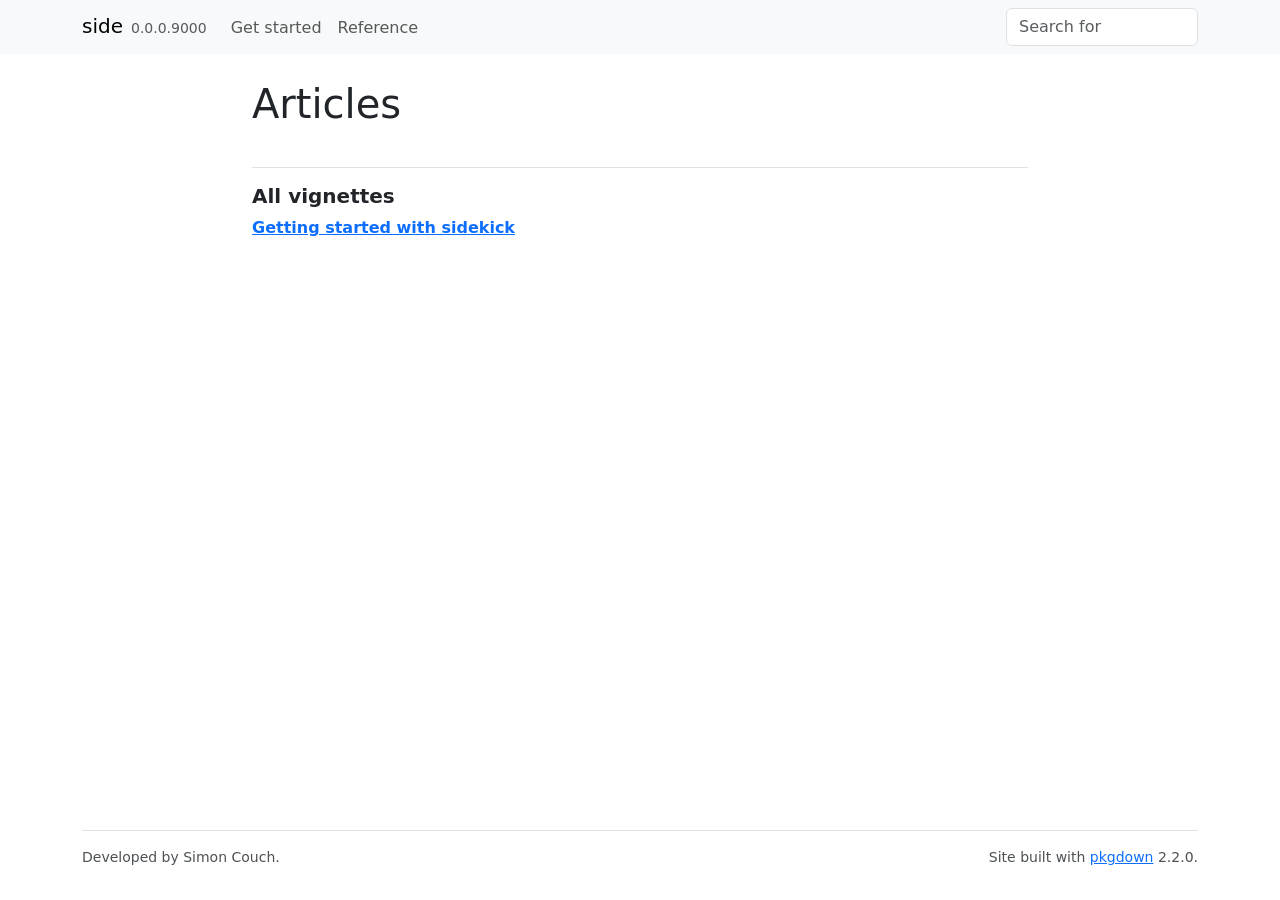
==== articles/index.html @ 47e55868 "Deploying to gh-pages from @ simonpcouch/side@e6ad42f6333216a5b1e3f39271fd36a4cc71d8f5 🚀" ====
<!DOCTYPE html>
<!-- Generated by pkgdown: do not edit by hand --><html lang="en"><head><meta http-equiv="Content-Type" content="text/html; charset=UTF-8"><meta charset="utf-8"><meta http-equiv="X-UA-Compatible" content="IE=edge"><meta name="viewport" content="width=device-width, initial-scale=1, shrink-to-fit=no"><title>Articles • side</title><script src="../deps/jquery-3.6.0/jquery-3.6.0.min.js"></script><meta name="viewport" content="width=device-width, initial-scale=1, shrink-to-fit=no"><link href="../deps/bootstrap-5.3.1/bootstrap.min.css" rel="stylesheet"><script src="../deps/bootstrap-5.3.1/bootstrap.bundle.min.js"></script><link href="../deps/font-awesome-6.5.2/css/all.min.css" rel="stylesheet"><link href="../deps/font-awesome-6.5.2/css/v4-shims.min.css" rel="stylesheet"><script src="../deps/headroom-0.11.0/headroom.min.js"></script><script src="../deps/headroom-0.11.0/jQuery.headroom.min.js"></script><script src="../deps/bootstrap-toc-1.0.1/bootstrap-toc.min.js"></script><script src="../deps/clipboard.js-2.0.11/clipboard.min.js"></script><script src="../deps/search-1.0.0/autocomplete.jquery.min.js"></script><script src="../deps/search-1.0.0/fuse.min.js"></script><script src="../deps/search-1.0.0/mark.min.js"></script><!-- pkgdown --><script src="../pkgdown.js"></script><meta property="og:title" content="Articles"></head><body>
    <a href="#main" class="visually-hidden-focusable">Skip to contents</a>


    <nav class="navbar navbar-expand-lg fixed-top bg-light" data-bs-theme="light" aria-label="Site navigation"><div class="container">

    <a class="navbar-brand me-2" href="../index.html">side</a>

    <small class="nav-text text-muted me-auto" data-bs-toggle="tooltip" data-bs-placement="bottom" title="">0.0.0.9000</small>


    <button class="navbar-toggler" type="button" data-bs-toggle="collapse" data-bs-target="#navbar" aria-controls="navbar" aria-expanded="false" aria-label="Toggle navigation">
      <span class="navbar-toggler-icon"></span>
    </button>

    <div id="navbar" class="collapse navbar-collapse ms-3">
      <ul class="navbar-nav me-auto"><li class="nav-item"><a class="nav-link" href="../articles/side.html">Get started</a></li>
<li class="nav-item"><a class="nav-link" href="../reference/index.html">Reference</a></li>
      </ul><ul class="navbar-nav"><li class="nav-item"><form class="form-inline" role="search">
 <input class="form-control" type="search" name="search-input" id="search-input" autocomplete="off" aria-label="Search site" placeholder="Search for" data-search-index="../search.json"></form></li>
      </ul></div>


  </div>
</nav><div class="container template-article-index">
<div class="row">
  <main id="main" class="col-md-9"><div class="page-header">

      <h1>Articles</h1>
    </div>

    <div class="section ">
      <h3>All vignettes</h3>
      <div class="section-desc"></div>

      <dl><dt><a href="side.html">Getting started with sidekick</a></dt>
        <dd>
      </dd></dl></div>
  </main></div>


    <footer><div class="pkgdown-footer-left">
  <p>Developed by Simon Couch.</p>
</div>

<div class="pkgdown-footer-right">
  <p>Site built with <a href="https://pkgdown.r-lib.org/" class="external-link">pkgdown</a> 2.2.0.</p>
</div>

    </footer></div>





  </body></html>
---- deps/font-awesome-6.5.2/css/v4-shims.min.css ----
/*!
 * Font Awesome Free 6.5.2 by @fontawesome - https://fontawesome.com
 * License - https://fontawesome.com/license/free (Icons: CC BY 4.0, Fonts: SIL OFL 1.1, Code: MIT License)
 * Copyright 2024 Fonticons, Inc.
 */
.fa.fa-glass:before{content:"\f000"}.fa.fa-envelope-o{font-family:"Font Awesome 6 Free";font-weight:400}.fa.fa-envelope-o:before{content:"\f0e0"}.fa.fa-star-o{font-family:"Font Awesome 6 Free";font-weight:400}.fa.fa-star-o:before{content:"\f005"}.fa.fa-close:before,.fa.fa-remove:before{content:"\f00d"}.fa.fa-gear:before{content:"\f013"}.fa.fa-trash-o{font-family:"Font Awesome 6 Free";font-weight:400}.fa.fa-trash-o:before{content:"\f2ed"}.fa.fa-home:before{content:"\f015"}.fa.fa-file-o{font-family:"Font Awesome 6 Free";font-weight:400}.fa.fa-file-o:before{content:"\f15b"}.fa.fa-clock-o{font-family:"Font Awesome 6 Free";font-weight:400}.fa.fa-clock-o:before{content:"\f017"}.fa.fa-arrow-circle-o-down{font-family:"Font Awesome 6 Free";font-weight:400}.fa.fa-arrow-circle-o-down:before{content:"\f358"}.fa.fa-arrow-circle-o-up{font-family:"Font Awesome 6 Free";font-weight:400}.fa.fa-arrow-circle-o-up:before{content:"\f35b"}.fa.fa-play-circle-o{font-family:"Font Awesome 6 Free";font-weight:400}.fa.fa-play-circle-o:before{content:"\f144"}.fa.fa-repeat:before,.fa.fa-rotate-right:before{content:"\f01e"}.fa.fa-refresh:before{content:"\f021"}.fa.fa-list-alt{font-family:"Font Awesome 6 Free";font-weight:400}.fa.fa-list-alt:before{content:"\f022"}.fa.fa-dedent:before{content:"\f03b"}.fa.fa-video-camera:before{content:"\f03d"}.fa.fa-picture-o{font-family:"Font Awesome 6 Free";font-weight:400}.fa.fa-picture-o:before{content:"\f03e"}.fa.fa-photo{font-family:"Font Awesome 6 Free";font-weight:400}.fa.fa-photo:before{content:"\f03e"}.fa.fa-image{font-family:"Font Awesome 6 Free";font-weight:400}.fa.fa-image:before{content:"\f03e"}.fa.fa-map-marker:before{content:"\f3c5"}.fa.fa-pencil-square-o{font-family:"Font Awesome 6 Free";font-weight:400}.fa.fa-pencil-square-o:before{content:"\f044"}.fa.fa-edit{font-family:"Font Awesome 6 Free";font-weight:400}.fa.fa-edit:before{content:"\f044"}.fa.fa-share-square-o:before{content:"\f14d"}.fa.fa-check-square-o{font-family:"Font Awesome 6 Free";font-weight:400}.fa.fa-check-square-o:before{content:"\f14a"}.fa.fa-arrows:before{content:"\f0b2"}.fa.fa-times-circle-o{font-family:"Font Awesome 6 Free";font-weight:400}.fa.fa-times-circle-o:before{content:"\f057"}.fa.fa-check-circle-o{font-family:"Font Awesome 6 Free";font-weight:400}.fa.fa-check-circle-o:before{content:"\f058"}.fa.fa-mail-forward:before{content:"\f064"}.fa.fa-expand:before{content:"\f424"}.fa.fa-compress:before{content:"\f422"}.fa.fa-eye,.fa.fa-eye-slash{font-family:"Font Awesome 6 Free";font-weight:400}.fa.fa-warning:before{content:"\f071"}.fa.fa-calendar:before{content:"\f073"}.fa.fa-arrows-v:before{content:"\f338"}.fa.fa-arrows-h:before{content:"\f337"}.fa.fa-bar-chart-o:before,.fa.fa-bar-chart:before{content:"\e0e3"}.fa.fa-twitter-square{font-family:"Font Awesome 6 Brands";font-weight:400}.fa.fa-twitter-square:before{content:"\f081"}.fa.fa-facebook-square{font-family:"Font Awesome 6 Brands";font-weight:400}.fa.fa-facebook-square:before{content:"\f082"}.fa.fa-gears:before{content:"\f085"}.fa.fa-thumbs-o-up{font-family:"Font Awesome 6 Free";font-weight:400}.fa.fa-thumbs-o-up:before{content:"\f164"}.fa.fa-thumbs-o-down{font-family:"Font Awesome 6 Free";font-weight:400}.fa.fa-thumbs-o-down:before{content:"\f165"}.fa.fa-heart-o{font-family:"Font Awesome 6 Free";font-weight:400}.fa.fa-heart-o:before{content:"\f004"}.fa.fa-sign-out:before{content:"\f2f5"}.fa.fa-linkedin-square{font-family:"Font Awesome 6 Brands";font-weight:400}.fa.fa-linkedin-square:before{content:"\f08c"}.fa.fa-thumb-tack:before{content:"\f08d"}.fa.fa-external-link:before{content:"\f35d"}.fa.fa-sign-in:before{content:"\f2f6"}.fa.fa-github-square{font-family:"Font Awesome 6 Brands";font-weight:400}.fa.fa-github-square:before{content:"\f092"}.fa.fa-lemon-o{font-family:"Font Awesome 6 Free";font-weight:400}.fa.fa-lemon-o:before{content:"\f094"}.fa.fa-square-o{font-family:"Font Awesome 6 Free";font-weight:400}.fa.fa-square-o:before{content:"\f0c8"}.fa.fa-bookmark-o{font-family:"Font Awesome 6 Free";font-weight:400}.fa.fa-bookmark-o:before{content:"\f02e"}.fa.fa-facebook,.fa.fa-twitter{font-family:"Font Awesome 6 Brands";font-weight:400}.fa.fa-facebook:before{content:"\f39e"}.fa.fa-facebook-f{font-family:"Font Awesome 6 Brands";font-weight:400}.fa.fa-facebook-f:before{content:"\f39e"}.fa.fa-github{font-family:"Font Awesome 6 Brands";font-weight:400}.fa.fa-credit-card{font-family:"Font Awesome 6 Free";font-weight:400}.fa.fa-feed:before{content:"\f09e"}.fa.fa-hdd-o{font-family:"Font Awesome 6 Free";font-weight:400}.fa.fa-hdd-o:before{content:"\f0a0"}.fa.fa-hand-o-right{font-family:"Font Awesome 6 Free";font-weight:400}.fa.fa-hand-o-right:before{content:"\f0a4"}.fa.fa-hand-o-left{font-family:"Font Awesome 6 Free";font-weight:400}.fa.fa-hand-o-left:before{content:"\f0a5"}.fa.fa-hand-o-up{font-family:"Font Awesome 6 Free";font-weight:400}.fa.fa-hand-o-up:before{content:"\f0a6"}.fa.fa-hand-o-down{font-family:"Font Awesome 6 Free";font-weight:400}.fa.fa-hand-o-down:before{content:"\f0a7"}.fa.fa-globe:before{content:"\f57d"}.fa.fa-tasks:before{content:"\f828"}.fa.fa-arrows-alt:before{content:"\f31e"}.fa.fa-group:before{content:"\f0c0"}.fa.fa-chain:before{content:"\f0c1"}.fa.fa-cut:before{content:"\f0c4"}.fa.fa-files-o{font-family:"Font Awesome 6 Free";font-weight:400}.fa.fa-files-o:before{content:"\f0c5"}.fa.fa-floppy-o{font-family:"Font Awesome 6 Free";font-weight:400}.fa.fa-floppy-o:before{content:"\f0c7"}.fa.fa-save{font-family:"Font Awesome 6 Free";font-weight:400}.fa.fa-save:before{content:"\f0c7"}.fa.fa-navicon:before,.fa.fa-reorder:before{content:"\f0c9"}.fa.fa-magic:before{content:"\e2ca"}.fa.fa-pinterest,.fa.fa-pinterest-square{font-family:"Font Awesome 6 Brands";font-weight:400}.fa.fa-pinterest-square:before{content:"\f0d3"}.fa.fa-google-plus-square{font-family:"Font Awesome 6 Brands";font-weight:400}.fa.fa-google-plus-square:before{content:"\f0d4"}.fa.fa-google-plus{font-family:"Font Awesome 6 Brands";font-weight:400}.fa.fa-google-plus:before{content:"\f0d5"}.fa.fa-money:before{content:"\f3d1"}.fa.fa-unsorted:before{content:"\f0dc"}.fa.fa-sort-desc:before{content:"\f0dd"}.fa.fa-sort-asc:before{content:"\f0de"}.fa.fa-linkedin{font-family:"Font Awesome 6 Brands";font-weight:400}.fa.fa-linkedin:before{content:"\f0e1"}.fa.fa-rotate-left:before{content:"\f0e2"}.fa.fa-legal:before{content:"\f0e3"}.fa.fa-dashboard:before,.fa.fa-tachometer:before{content:"\f625"}.fa.fa-comment-o{font-family:"Font Awesome 6 Free";font-weight:400}.fa.fa-comment-o:before{content:"\f075"}.fa.fa-comments-o{font-family:"Font Awesome 6 Free";font-weight:400}.fa.fa-comments-o:before{content:"\f086"}.fa.fa-flash:before{content:"\f0e7"}.fa.fa-clipboard:before{content:"\f0ea"}.fa.fa-lightbulb-o{font-family:"Font Awesome 6 Free";font-weight:400}.fa.fa-lightbulb-o:before{content:"\f0eb"}.fa.fa-exchange:before{content:"\f362"}.fa.fa-cloud-download:before{content:"\f0ed"}.fa.fa-cloud-upload:before{content:"\f0ee"}.fa.fa-bell-o{font-family:"Font Awesome 6 Free";font-weight:400}.fa.fa-bell-o:before{content:"\f0f3"}.fa.fa-cutlery:before{content:"\f2e7"}.fa.fa-file-text-o{font-family:"Font Awesome 6 Free";font-weight:400}.fa.fa-file-text-o:before{content:"\f15c"}.fa.fa-building-o{font-family:"Font Awesome 6 Free";font-weight:400}.fa.fa-building-o:before{content:"\f1ad"}.fa.fa-hospital-o{font-family:"Font Awesome 6 Free";font-weight:400}.fa.fa-hospital-o:before{content:"\f0f8"}.fa.fa-tablet:before{content:"\f3fa"}.fa.fa-mobile-phone:before,.fa.fa-mobile:before{content:"\f3cd"}.fa.fa-circle-o{font-family:"Font Awesome 6 Free";font-weight:400}.fa.fa-circle-o:before{content:"\f111"}.fa.fa-mail-reply:before{content:"\f3e5"}.fa.fa-github-alt{font-family:"Font Awesome 6 Brands";font-weight:400}.fa.fa-folder-o{font-family:"Font Awesome 6 Free";font-weight:400}.fa.fa-folder-o:before{content:"\f07b"}.fa.fa-folder-open-o{font-family:"Font Awesome 6 Free";font-weight:400}.fa.fa-folder-open-o:before{content:"\f07c"}.fa.fa-smile-o{font-family:"Font Awesome 6 Free";font-weight:400}.fa.fa-smile-o:before{content:"\f118"}.fa.fa-frown-o{font-family:"Font Awesome 6 Free";font-weight:400}.fa.fa-frown-o:before{content:"\f119"}.fa.fa-meh-o{font-family:"Font Awesome 6 Free";font-weight:400}.fa.fa-meh-o:before{content:"\f11a"}.fa.fa-keyboard-o{font-family:"Font Awesome 6 Free";font-weight:400}.fa.fa-keyboard-o:before{content:"\f11c"}.fa.fa-flag-o{font-family:"Font Awesome 6 Free";font-weight:400}.fa.fa-flag-o:before{content:"\f024"}.fa.fa-mail-reply-all:before{content:"\f122"}.fa.fa-star-half-o{font-family:"Font Awesome 6 Free";font-weight:400}.fa.fa-star-half-o:before{content:"\f5c0"}.fa.fa-star-half-empty{font-family:"Font Awesome 6 Free";font-weight:400}.fa.fa-star-half-empty:before{content:"\f5c0"}.fa.fa-star-half-full{font-family:"Font Awesome 6 Free";font-weight:400}.fa.fa-star-half-full:before{content:"\f5c0"}.fa.fa-code-fork:before{content:"\f126"}.fa.fa-chain-broken:before,.fa.fa-unlink:before{content:"\f127"}.fa.fa-calendar-o{font-family:"Font Awesome 6 Free";font-weight:400}.fa.fa-calendar-o:before{content:"\f133"}.fa.fa-css3,.fa.fa-html5,.fa.fa-maxcdn{font-family:"Font Awesome 6 Brands";font-weight:400}.fa.fa-unlock-alt:before{content:"\f09c"}.fa.fa-minus-square-o{font-family:"Font Awesome 6 Free";font-weight:400}.fa.fa-minus-square-o:before{content:"\f146"}.fa.fa-level-up:before{content:"\f3bf"}.fa.fa-level-down:before{content:"\f3be"}.fa.fa-pencil-square:before{content:"\f14b"}.fa.fa-external-link-square:before{content:"\f360"}.fa.fa-compass{font-family:"Font Awesome 6 Free";font-weight:400}.fa.fa-caret-square-o-down{font-family:"Font Awesome 6 Free";font-weight:400}.fa.fa-caret-square-o-down:before{content:"\f150"}.fa.fa-toggle-down{font-family:"Font Awesome 6 Free";font-weight:400}.fa.fa-toggle-down:before{content:"\f150"}.fa.fa-caret-square-o-up{font-family:"Font Awesome 6 Free";font-weight:400}.fa.fa-caret-square-o-up:before{content:"\f151"}.fa.fa-toggle-up{font-family:"Font Awesome 6 Free";font-weight:400}.fa.fa-toggle-up:before{content:"\f151"}.fa.fa-caret-square-o-right{font-family:"Font Awesome 6 Free";font-weight:400}.fa.fa-caret-square-o-right:before{content:"\f152"}.fa.fa-toggle-right{font-family:"Font Awesome 6 Free";font-weight:400}.fa.fa-toggle-right:before{content:"\f152"}.fa.fa-eur:before,.fa.fa-euro:before{content:"\f153"}.fa.fa-gbp:before{content:"\f154"}.fa.fa-dollar:before,.fa.fa-usd:before{content:"\24"}.fa.fa-inr:before,.fa.fa-rupee:before{content:"\e1bc"}.fa.fa-cny:before,.fa.fa-jpy:before,.fa.fa-rmb:before,.fa.fa-yen:before{content:"\f157"}.fa.fa-rouble:before,.fa.fa-rub:before,.fa.fa-ruble:before{content:"\f158"}.fa.fa-krw:before,.fa.fa-won:before{content:"\f159"}.fa.fa-bitcoin,.fa.fa-btc{font-family:"Font Awesome 6 Brands";font-weight:400}.fa.fa-bitcoin:before{content:"\f15a"}.fa.fa-file-text:before{content:"\f15c"}.fa.fa-sort-alpha-asc:before{content:"\f15d"}.fa.fa-sort-alpha-desc:before{content:"\f881"}.fa.fa-sort-amount-asc:before{content:"\f884"}.fa.fa-sort-amount-desc:before{content:"\f160"}.fa.fa-sort-numeric-asc:before{content:"\f162"}.fa.fa-sort-numeric-desc:before{content:"\f886"}.fa.fa-youtube-square{font-family:"Font Awesome 6 Brands";font-weight:400}.fa.fa-youtube-square:before{content:"\f431"}.fa.fa-xing,.fa.fa-xing-square,.fa.fa-youtube{font-family:"Font Awesome 6 Brands";font-weight:400}.fa.fa-xing-square:before{content:"\f169"}.fa.fa-youtube-play{font-family:"Font Awesome 6 Brands";font-weight:400}.fa.fa-youtube-play:before{content:"\f167"}.fa.fa-adn,.fa.fa-bitbucket,.fa.fa-bitbucket-square,.fa.fa-dropbox,.fa.fa-flickr,.fa.fa-instagram,.fa.fa-stack-overflow{font-family:"Font Awesome 6 Brands";font-weight:400}.fa.fa-bitbucket-square:before{content:"\f171"}.fa.fa-tumblr,.fa.fa-tumblr-square{font-family:"Font Awesome 6 Brands";font-weight:400}.fa.fa-tumblr-square:before{content:"\f174"}.fa.fa-long-arrow-down:before{content:"\f309"}.fa.fa-long-arrow-up:before{content:"\f30c"}.fa.fa-long-arrow-left:before{content:"\f30a"}.fa.fa-long-arrow-right:before{content:"\f30b"}.fa.fa-android,.fa.fa-apple,.fa.fa-dribbble,.fa.fa-foursquare,.fa.fa-gittip,.fa.fa-gratipay,.fa.fa-linux,.fa.fa-skype,.fa.fa-trello,.fa.fa-windows{font-family:"Font Awesome 6 Brands";font-weight:400}.fa.fa-gittip:before{content:"\f184"}.fa.fa-sun-o{font-family:"Font Awesome 6 Free";font-weight:400}.fa.fa-sun-o:before{content:"\f185"}.fa.fa-moon-o{font-family:"Font Awesome 6 Free";font-weight:400}.fa.fa-moon-o:before{content:"\f186"}.fa.fa-pagelines,.fa.fa-renren,.fa.fa-stack-exchange,.fa.fa-vk,.fa.fa-weibo{font-family:"Font Awesome 6 Brands";font-weight:400}.fa.fa-arrow-circle-o-right{font-family:"Font Awesome 6 Free";font-weight:400}.fa.fa-arrow-circle-o-right:before{content:"\f35a"}.fa.fa-arrow-circle-o-left{font-family:"Font Awesome 6 Free";font-weight:400}.fa.fa-arrow-circle-o-left:before{content:"\f359"}.fa.fa-caret-square-o-left{font-family:"Font Awesome 6 Free";font-weight:400}.fa.fa-caret-square-o-left:before{content:"\f191"}.fa.fa-toggle-left{font-family:"Font Awesome 6 Free";font-weight:400}.fa.fa-toggle-left:before{content:"\f191"}.fa.fa-dot-circle-o{font-family:"Font Awesome 6 Free";font-weight:400}.fa.fa-dot-circle-o:before{content:"\f192"}.fa.fa-vimeo-square{font-family:"Font Awesome 6 Brands";font-weight:400}.fa.fa-vimeo-square:before{content:"\f194"}.fa.fa-try:before,.fa.fa-turkish-lira:before{content:"\e2bb"}.fa.fa-plus-square-o{font-family:"Font Awesome 6 Free";font-weight:400}.fa.fa-plus-square-o:before{content:"\f0fe"}.fa.fa-openid,.fa.fa-slack,.fa.fa-wordpress{font-family:"Font Awesome 6 Brands";font-weight:400}.fa.fa-bank:before,.fa.fa-institution:before{content:"\f19c"}.fa.fa-mortar-board:before{content:"\f19d"}.fa.fa-google,.fa.fa-reddit,.fa.fa-reddit-square,.fa.fa-yahoo{font-family:"Font Awesome 6 Brands";font-weight:400}.fa.fa-reddit-square:before{content:"\f1a2"}.fa.fa-behance,.fa.fa-behance-square,.fa.fa-delicious,.fa.fa-digg,.fa.fa-drupal,.fa.fa-joomla,.fa.fa-pied-piper-alt,.fa.fa-pied-piper-pp,.fa.fa-stumbleupon,.fa.fa-stumbleupon-circle{font-family:"Font Awesome 6 Brands";font-weight:400}.fa.fa-behance-square:before{content:"\f1b5"}.fa.fa-steam,.fa.fa-steam-square{font-family:"Font Awesome 6 Brands";font-weight:400}.fa.fa-steam-square:before{content:"\f1b7"}.fa.fa-automobile:before{content:"\f1b9"}.fa.fa-cab:before{content:"\f1ba"}.fa.fa-deviantart,.fa.fa-soundcloud,.fa.fa-spotify{font-family:"Font Awesome 6 Brands";font-weight:400}.fa.fa-file-pdf-o{font-family:"Font Awesome 6 Free";font-weight:400}.fa.fa-file-pdf-o:before{content:"\f1c1"}.fa.fa-file-word-o{font-family:"Font Awesome 6 Free";font-weight:400}.fa.fa-file-word-o:before{content:"\f1c2"}.fa.fa-file-excel-o{font-family:"Font Awesome 6 Free";font-weight:400}.fa.fa-file-excel-o:before{content:"\f1c3"}.fa.fa-file-powerpoint-o{font-family:"Font Awesome 6 Free";font-weight:400}.fa.fa-file-powerpoint-o:before{content:"\f1c4"}.fa.fa-file-image-o{font-family:"Font Awesome 6 Free";font-weight:400}.fa.fa-file-image-o:before{content:"\f1c5"}.fa.fa-file-photo-o{font-family:"Font Awesome 6 Free";font-weight:400}.fa.fa-file-photo-o:before{content:"\f1c5"}.fa.fa-file-picture-o{font-family:"Font Awesome 6 Free";font-weight:400}.fa.fa-file-picture-o:before{content:"\f1c5"}.fa.fa-file-archive-o{font-family:"Font Awesome 6 Free";font-weight:400}.fa.fa-file-archive-o:before{content:"\f1c6"}.fa.fa-file-zip-o{font-family:"Font Awesome 6 Free";font-weight:400}.fa.fa-file-zip-o:before{content:"\f1c6"}.fa.fa-file-audio-o{font-family:"Font Awesome 6 Free";font-weight:400}.fa.fa-file-audio-o:before{content:"\f1c7"}.fa.fa-file-sound-o{font-family:"Font Awesome 6 Free";font-weight:400}.fa.fa-file-sound-o:before{content:"\f1c7"}.fa.fa-file-video-o{font-family:"Font Awesome 6 Free";font-weight:400}.fa.fa-file-video-o:before{content:"\f1c8"}.fa.fa-file-movie-o{font-family:"Font Awesome 6 Free";font-weight:400}.fa.fa-file-movie-o:before{content:"\f1c8"}.fa.fa-file-code-o{font-family:"Font Awesome 6 Free";font-weight:400}.fa.fa-file-code-o:before{content:"\f1c9"}.fa.fa-codepen,.fa.fa-jsfiddle,.fa.fa-vine{font-family:"Font Awesome 6 Brands";font-weight:400}.fa.fa-life-bouy:before,.fa.fa-life-buoy:before,.fa.fa-life-saver:before,.fa.fa-support:before{content:"\f1cd"}.fa.fa-circle-o-notch:before{content:"\f1ce"}.fa.fa-ra,.fa.fa-rebel{font-family:"Font Awesome 6 Brands";font-weight:400}.fa.fa-ra:before{content:"\f1d0"}.fa.fa-resistance{font-family:"Font Awesome 6 Brands";font-weight:400}.fa.fa-resistance:before{content:"\f1d0"}.fa.fa-empire,.fa.fa-ge{font-family:"Font Awesome 6 Brands";font-weight:400}.fa.fa-ge:before{content:"\f1d1"}.fa.fa-git-square{font-family:"Font Awesome 6 Brands";font-weight:400}.fa.fa-git-square:before{content:"\f1d2"}.fa.fa-git,.fa.fa-hacker-news,.fa.fa-y-combinator-square{font-family:"Font Awesome 6 Brands";font-weight:400}.fa.fa-y-combinator-square:before{content:"\f1d4"}.fa.fa-yc-square{font-family:"Font Awesome 6 Brands";font-weight:400}.fa.fa-yc-square:before{content:"\f1d4"}.fa.fa-qq,.fa.fa-tencent-weibo,.fa.fa-wechat,.fa.fa-weixin{font-family:"Font Awesome 6 Brands";font-weight:400}.fa.fa-wechat:before{content:"\f1d7"}.fa.fa-send:before{content:"\f1d8"}.fa.fa-paper-plane-o{font-family:"Font Awesome 6 Free";font-weight:400}.fa.fa-paper-plane-o:before{content:"\f1d8"}.fa.fa-send-o{font-family:"Font Awesome 6 Free";font-weight:400}.fa.fa-send-o:before{content:"\f1d8"}.fa.fa-circle-thin{font-family:"Font Awesome 6 Free";font-weight:400}.fa.fa-circle-thin:before{content:"\f111"}.fa.fa-header:before{content:"\f1dc"}.fa.fa-futbol-o{font-family:"Font Awesome 6 Free";font-weight:400}.fa.fa-futbol-o:before{content:"\f1e3"}.fa.fa-soccer-ball-o{font-family:"Font Awesome 6 Free";font-weight:400}.fa.fa-soccer-ball-o:before{content:"\f1e3"}.fa.fa-slideshare,.fa.fa-twitch,.fa.fa-yelp{font-family:"Font Awesome 6 Brands";font-weight:400}.fa.fa-newspaper-o{font-family:"Font Awesome 6 Free";font-weight:400}.fa.fa-newspaper-o:before{content:"\f1ea"}.fa.fa-cc-amex,.fa.fa-cc-discover,.fa.fa-cc-mastercard,.fa.fa-cc-paypal,.fa.fa-cc-stripe,.fa.fa-cc-visa,.fa.fa-google-wallet,.fa.fa-paypal{font-family:"Font Awesome 6 Brands";font-weight:400}.fa.fa-bell-slash-o{font-family:"Font Awesome 6 Free";font-weight:400}.fa.fa-bell-slash-o:before{content:"\f1f6"}.fa.fa-trash:before{content:"\f2ed"}.fa.fa-copyright{font-family:"Font Awesome 6 Free";font-weight:400}.fa.fa-eyedropper:before{content:"\f1fb"}.fa.fa-area-chart:before{content:"\f1fe"}.fa.fa-pie-chart:before{content:"\f200"}.fa.fa-line-chart:before{content:"\f201"}.fa.fa-lastfm,.fa.fa-lastfm-square{font-family:"Font Awesome 6 Brands";font-weight:400}.fa.fa-lastfm-square:before{content:"\f203"}.fa.fa-angellist,.fa.fa-ioxhost{font-family:"Font Awesome 6 Brands";font-weight:400}.fa.fa-cc{font-family:"Font Awesome 6 Free";font-weight:400}.fa.fa-cc:before{content:"\f20a"}.fa.fa-ils:before,.fa.fa-shekel:before,.fa.fa-sheqel:before{content:"\f20b"}.fa.fa-buysellads,.fa.fa-connectdevelop,.fa.fa-dashcube,.fa.fa-forumbee,.fa.fa-leanpub,.fa.fa-sellsy,.fa.fa-shirtsinbulk,.fa.fa-simplybuilt,.fa.fa-skyatlas{font-family:"Font Awesome 6 Brands";font-weight:400}.fa.fa-diamond{font-family:"Font Awesome 6 Free";font-weight:400}.fa.fa-diamond:before{content:"\f3a5"}.fa.fa-intersex:before,.fa.fa-transgender:before{content:"\f224"}.fa.fa-transgender-alt:before{content:"\f225"}.fa.fa-facebook-official{font-family:"Font Awesome 6 Brands";font-weight:400}.fa.fa-facebook-official:before{content:"\f09a"}.fa.fa-pinterest-p,.fa.fa-whatsapp{font-family:"Font Awesome 6 Brands";font-weight:400}.fa.fa-hotel:before{content:"\f236"}.fa.fa-medium,.fa.fa-viacoin,.fa.fa-y-combinator,.fa.fa-yc{font-family:"Font Awesome 6 Brands";font-weight:400}.fa.fa-yc:before{content:"\f23b"}.fa.fa-expeditedssl,.fa.fa-opencart,.fa.fa-optin-monster{font-family:"Font Awesome 6 Brands";font-weight:400}.fa.fa-battery-4:before,.fa.fa-battery:before{content:"\f240"}.fa.fa-battery-3:before{content:"\f241"}.fa.fa-battery-2:before{content:"\f242"}.fa.fa-battery-1:before{content:"\f243"}.fa.fa-battery-0:before{content:"\f244"}.fa.fa-object-group,.fa.fa-object-ungroup,.fa.fa-sticky-note-o{font-family:"Font Awesome 6 Free";font-weight:400}.fa.fa-sticky-note-o:before{content:"\f249"}.fa.fa-cc-diners-club,.fa.fa-cc-jcb{font-family:"Font Awesome 6 Brands";font-weight:400}.fa.fa-clone{font-family:"Font Awesome 6 Free";font-weight:400}.fa.fa-hourglass-o:before{content:"\f254"}.fa.fa-hourglass-1:before{content:"\f251"}.fa.fa-hourglass-2:before{content:"\f252"}.fa.fa-hourglass-3:before{content:"\f253"}.fa.fa-hand-rock-o{font-family:"Font Awesome 6 Free";font-weight:400}.fa.fa-hand-rock-o:before{content:"\f255"}.fa.fa-hand-grab-o{font-family:"Font Awesome 6 Free";font-weight:400}.fa.fa-hand-grab-o:before{content:"\f255"}.fa.fa-hand-paper-o{font-family:"Font Awesome 6 Free";font-weight:400}.fa.fa-hand-paper-o:before{content:"\f256"}.fa.fa-hand-stop-o{font-family:"Font Awesome 6 Free";font-weight:400}.fa.fa-hand-stop-o:before{content:"\f256"}.fa.fa-hand-scissors-o{font-family:"Font Awesome 6 Free";font-weight:400}.fa.fa-hand-scissors-o:before{content:"\f257"}.fa.fa-hand-lizard-o{font-family:"Font Awesome 6 Free";font-weight:400}.fa.fa-hand-lizard-o:before{content:"\f258"}.fa.fa-hand-spock-o{font-family:"Font Awesome 6 Free";font-weight:400}.fa.fa-hand-spock-o:before{content:"\f259"}.fa.fa-hand-pointer-o{font-family:"Font Awesome 6 Free";font-weight:400}.fa.fa-hand-pointer-o:before{content:"\f25a"}.fa.fa-hand-peace-o{font-family:"Font Awesome 6 Free";font-weight:400}.fa.fa-hand-peace-o:before{content:"\f25b"}.fa.fa-registered{font-family:"Font Awesome 6 Free";font-weight:400}.fa.fa-creative-commons,.fa.fa-gg,.fa.fa-gg-circle,.fa.fa-odnoklassniki,.fa.fa-odnoklassniki-square{font-family:"Font Awesome 6 Brands";font-weight:400}.fa.fa-odnoklassniki-square:before{content:"\f264"}.fa.fa-chrome,.fa.fa-firefox,.fa.fa-get-pocket,.fa.fa-internet-explorer,.fa.fa-opera,.fa.fa-safari,.fa.fa-wikipedia-w{font-family:"Font Awesome 6 Brands";font-weight:400}.fa.fa-television:before{content:"\f26c"}.fa.fa-500px,.fa.fa-amazon,.fa.fa-contao{font-family:"Font Awesome 6 Brands";font-weight:400}.fa.fa-calendar-plus-o{font-family:"Font Awesome 6 Free";font-weight:400}.fa.fa-calendar-plus-o:before{content:"\f271"}.fa.fa-calendar-minus-o{font-family:"Font Awesome 6 Free";font-weight:400}.fa.fa-calendar-minus-o:before{content:"\f272"}.fa.fa-calendar-times-o{font-family:"Font Awesome 6 Free";font-weight:400}.fa.fa-calendar-times-o:before{content:"\f273"}.fa.fa-calendar-check-o{font-family:"Font Awesome 6 Free";font-weight:400}.fa.fa-calendar-check-o:before{content:"\f274"}.fa.fa-map-o{font-family:"Font Awesome 6 Free";font-weight:400}.fa.fa-map-o:before{content:"\f279"}.fa.fa-commenting:before{content:"\f4ad"}.fa.fa-commenting-o{font-family:"Font Awesome 6 Free";font-weight:400}.fa.fa-commenting-o:before{content:"\f4ad"}.fa.fa-houzz,.fa.fa-vimeo{font-family:"Font Awesome 6 Brands";font-weight:400}.fa.fa-vimeo:before{content:"\f27d"}.fa.fa-black-tie,.fa.fa-edge,.fa.fa-fonticons,.fa.fa-reddit-alien{font-family:"Font Awesome 6 Brands";font-weight:400}.fa.fa-credit-card-alt:before{content:"\f09d"}.fa.fa-codiepie,.fa.fa-fort-awesome,.fa.fa-mixcloud,.fa.fa-modx,.fa.fa-product-hunt,.fa.fa-scribd,.fa.fa-usb{font-family:"Font Awesome 6 Brands";font-weight:400}.fa.fa-pause-circle-o{font-family:"Font Awesome 6 Free";font-weight:400}.fa.fa-pause-circle-o:before{content:"\f28b"}.fa.fa-stop-circle-o{font-family:"Font Awesome 6 Free";font-weight:400}.fa.fa-stop-circle-o:before{content:"\f28d"}.fa.fa-bluetooth,.fa.fa-bluetooth-b,.fa.fa-envira,.fa.fa-gitlab,.fa.fa-wheelchair-alt,.fa.fa-wpbeginner,.fa.fa-wpforms{font-family:"Font Awesome 6 Brands";font-weight:400}.fa.fa-wheelchair-alt:before{content:"\f368"}.fa.fa-question-circle-o{font-family:"Font Awesome 6 Free";font-weight:400}.fa.fa-question-circle-o:before{content:"\f059"}.fa.fa-volume-control-phone:before{content:"\f2a0"}.fa.fa-asl-interpreting:before{content:"\f2a3"}.fa.fa-deafness:before,.fa.fa-hard-of-hearing:before{content:"\f2a4"}.fa.fa-glide,.fa.fa-glide-g{font-family:"Font Awesome 6 Brands";font-weight:400}.fa.fa-signing:before{content:"\f2a7"}.fa.fa-viadeo,.fa.fa-viadeo-square{font-family:"Font Awesome 6 Brands";font-weight:400}.fa.fa-viadeo-square:before{content:"\f2aa"}.fa.fa-snapchat,.fa.fa-snapchat-ghost{font-family:"Font Awesome 6 Brands";font-weight:400}.fa.fa-snapchat-ghost:before{content:"\f2ab"}.fa.fa-snapchat-square{font-family:"Font Awesome 6 Brands";font-weight:400}.fa.fa-snapchat-square:before{content:"\f2ad"}.fa.fa-first-order,.fa.fa-google-plus-official,.fa.fa-pied-piper,.fa.fa-themeisle,.fa.fa-yoast{font-family:"Font Awesome 6 Brands";font-weight:400}.fa.fa-google-plus-official:before{content:"\f2b3"}.fa.fa-google-plus-circle{font-family:"Font Awesome 6 Brands";font-weight:400}.fa.fa-google-plus-circle:before{content:"\f2b3"}.fa.fa-fa,.fa.fa-font-awesome{font-family:"Font Awesome 6 Brands";font-weight:400}.fa.fa-fa:before{content:"\f2b4"}.fa.fa-handshake-o{font-family:"Font Awesome 6 Free";font-weight:400}.fa.fa-handshake-o:before{content:"\f2b5"}.fa.fa-envelope-open-o{font-family:"Font Awesome 6 Free";font-weight:400}.fa.fa-envelope-open-o:before{content:"\f2b6"}.fa.fa-linode{font-family:"Font Awesome 6 Brands";font-weight:400}.fa.fa-address-book-o{font-family:"Font Awesome 6 Free";font-weight:400}.fa.fa-address-book-o:before{content:"\f2b9"}.fa.fa-vcard:before{content:"\f2bb"}.fa.fa-address-card-o{font-family:"Font Awesome 6 Free";font-weight:400}.fa.fa-address-card-o:before{content:"\f2bb"}.fa.fa-vcard-o{font-family:"Font Awesome 6 Free";font-weight:400}.fa.fa-vcard-o:before{content:"\f2bb"}.fa.fa-user-circle-o{font-family:"Font Awesome 6 Free";font-weight:400}.fa.fa-user-circle-o:before{content:"\f2bd"}.fa.fa-user-o{font-family:"Font Awesome 6 Free";font-weight:400}.fa.fa-user-o:before{content:"\f007"}.fa.fa-id-badge{font-family:"Font Awesome 6 Free";font-weight:400}.fa.fa-drivers-license:before{content:"\f2c2"}.fa.fa-id-card-o{font-family:"Font Awesome 6 Free";font-weight:400}.fa.fa-id-card-o:before{content:"\f2c2"}.fa.fa-drivers-license-o{font-family:"Font Awesome 6 Free";font-weight:400}.fa.fa-drivers-license-o:before{content:"\f2c2"}.fa.fa-free-code-camp,.fa.fa-quora,.fa.fa-telegram{font-family:"Font Awesome 6 Brands";font-weight:400}.fa.fa-thermometer-4:before,.fa.fa-thermometer:before{content:"\f2c7"}.fa.fa-thermometer-3:before{content:"\f2c8"}.fa.fa-thermometer-2:before{content:"\f2c9"}.fa.fa-thermometer-1:before{content:"\f2ca"}.fa.fa-thermometer-0:before{content:"\f2cb"}.fa.fa-bathtub:before,.fa.fa-s15:before{content:"\f2cd"}.fa.fa-window-maximize,.fa.fa-window-restore{font-family:"Font Awesome 6 Free";font-weight:400}.fa.fa-times-rectangle:before{content:"\f410"}.fa.fa-window-close-o{font-family:"Font Awesome 6 Free";font-weight:400}.fa.fa-window-close-o:before{content:"\f410"}.fa.fa-times-rectangle-o{font-family:"Font Awesome 6 Free";font-weight:400}.fa.fa-times-rectangle-o:before{content:"\f410"}.fa.fa-bandcamp,.fa.fa-eercast,.fa.fa-etsy,.fa.fa-grav,.fa.fa-imdb,.fa.fa-ravelry{font-family:"Font Awesome 6 Brands";font-weight:400}.fa.fa-eercast:before{content:"\f2da"}.fa.fa-snowflake-o{font-family:"Font Awesome 6 Free";font-weight:400}.fa.fa-snowflake-o:before{content:"\f2dc"}.fa.fa-meetup,.fa.fa-superpowers,.fa.fa-wpexplorer{font-family:"Font Awesome 6 Brands";font-weight:400}
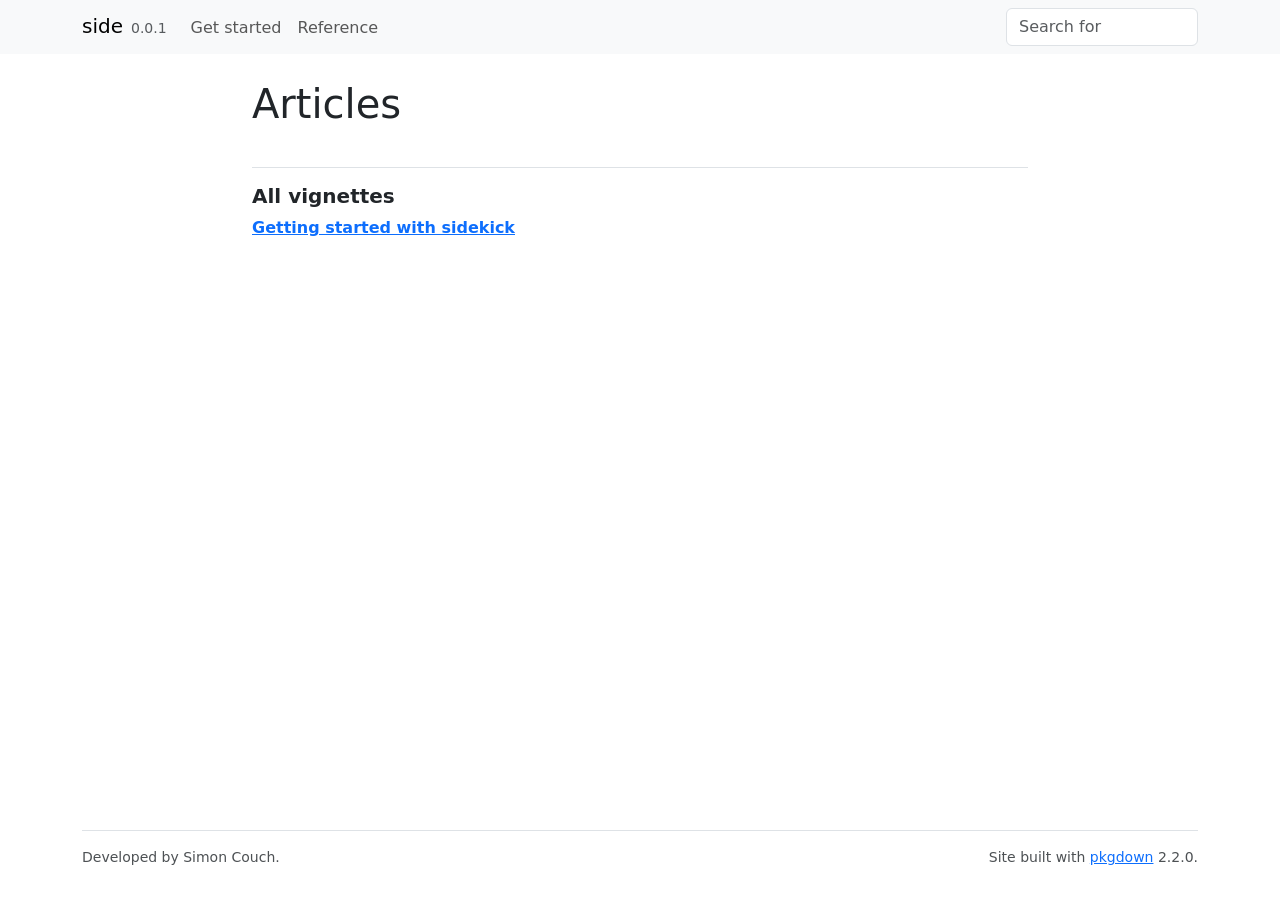
==== commit 35ebfb8e: "Deploying to gh-pages from @ simonpcouch/side@a82b1902a5876ceb36a502fde62c89e29f7de04c 🚀" ====
--- a/articles/index.html
+++ b/articles/index.html
@@ -7,7 +7,7 @@
 
     <a class="navbar-brand me-2" href="../index.html">side</a>
 
-    <small class="nav-text text-muted me-auto" data-bs-toggle="tooltip" data-bs-placement="bottom" title="">0.0.0.9000</small>
+    <small class="nav-text text-muted me-auto" data-bs-toggle="tooltip" data-bs-placement="bottom" title="">0.0.1</small>
 
 
     <button class="navbar-toggler" type="button" data-bs-toggle="collapse" data-bs-target="#navbar" aria-controls="navbar" aria-expanded="false" aria-label="Toggle navigation">
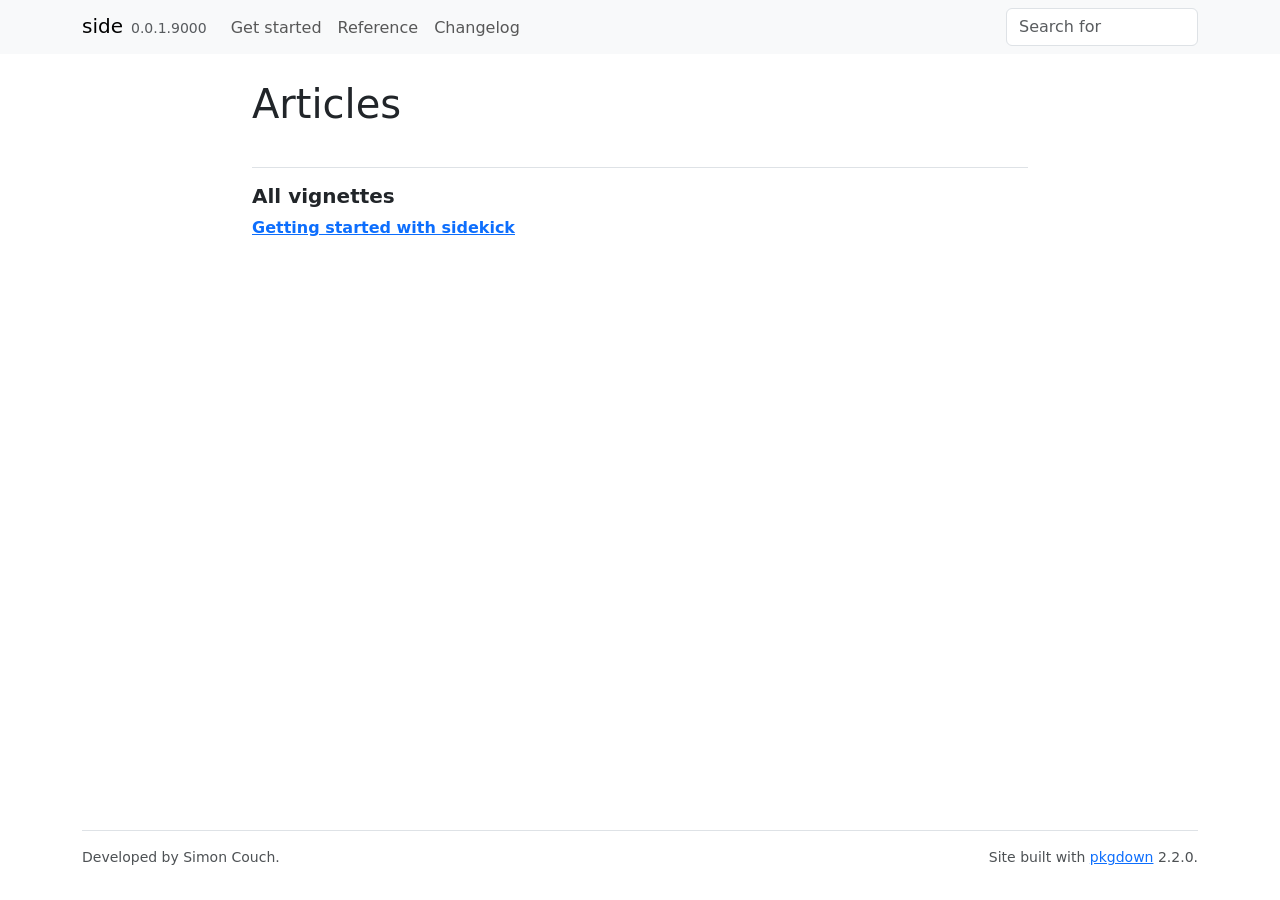
==== commit 305c9b89: "Deploying to gh-pages from @ simonpcouch/side@5445a01c76629cff5aec36ce6ed3e5b5f73c2042 🚀" ====
--- a/articles/index.html
+++ b/articles/index.html
@@ -7,7 +7,7 @@
 
     <a class="navbar-brand me-2" href="../index.html">side</a>
 
-    <small class="nav-text text-muted me-auto" data-bs-toggle="tooltip" data-bs-placement="bottom" title="">0.0.1</small>
+    <small class="nav-text text-muted me-auto" data-bs-toggle="tooltip" data-bs-placement="bottom" title="">0.0.1.9000</small>
 
 
     <button class="navbar-toggler" type="button" data-bs-toggle="collapse" data-bs-target="#navbar" aria-controls="navbar" aria-expanded="false" aria-label="Toggle navigation">
@@ -17,6 +17,7 @@
     <div id="navbar" class="collapse navbar-collapse ms-3">
       <ul class="navbar-nav me-auto"><li class="nav-item"><a class="nav-link" href="../articles/side.html">Get started</a></li>
 <li class="nav-item"><a class="nav-link" href="../reference/index.html">Reference</a></li>
+<li class="nav-item"><a class="nav-link" href="../news/index.html">Changelog</a></li>
       </ul><ul class="navbar-nav"><li class="nav-item"><form class="form-inline" role="search">
  <input class="form-control" type="search" name="search-input" id="search-input" autocomplete="off" aria-label="Search site" placeholder="Search for" data-search-index="../search.json"></form></li>
       </ul></div>
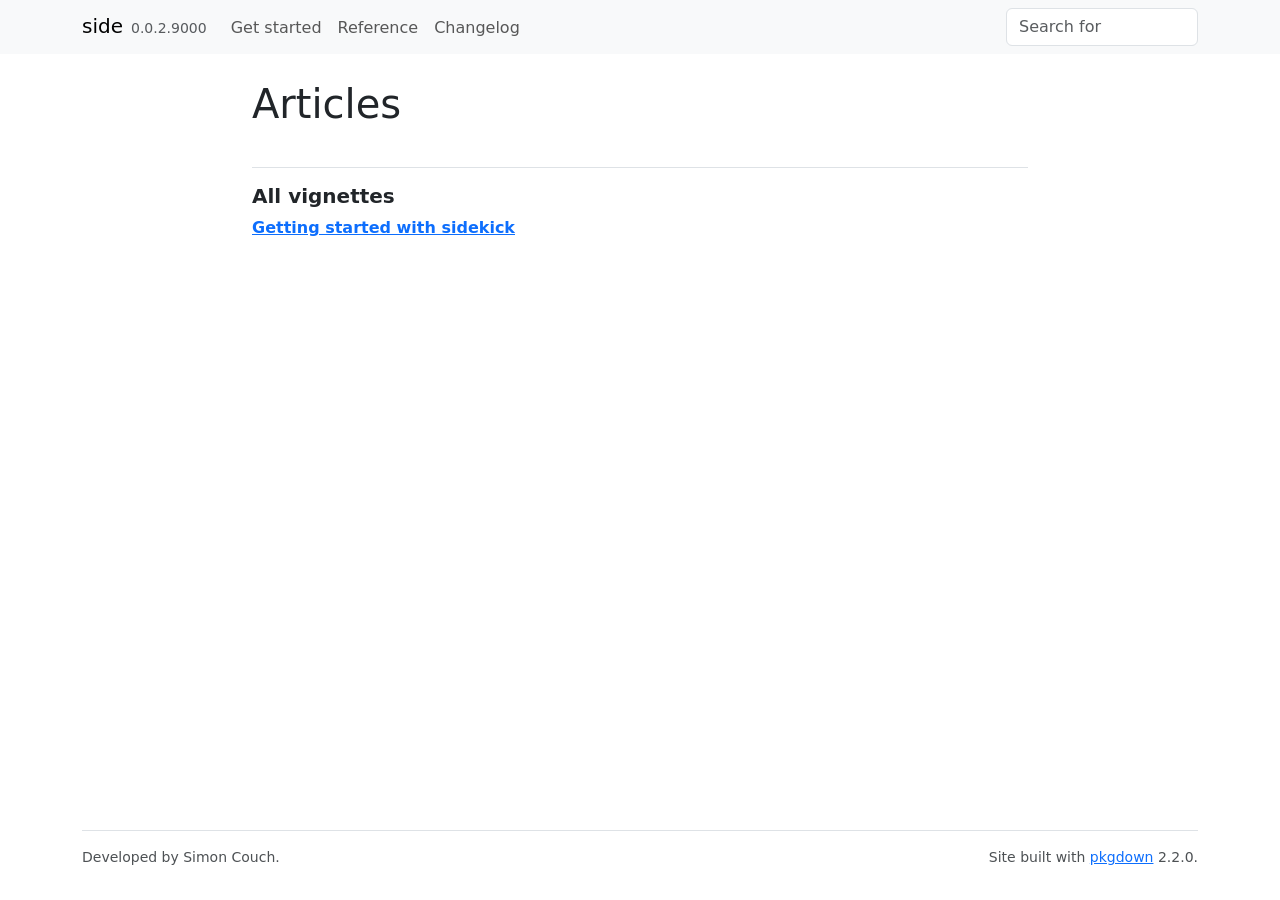
==== commit 6d714826: "Deploying to gh-pages from @ simonpcouch/side@529b811edaed3e0eddcafab2ab180523f601f434 🚀" ====
--- a/articles/index.html
+++ b/articles/index.html
@@ -7,7 +7,7 @@
 
     <a class="navbar-brand me-2" href="../index.html">side</a>
 
-    <small class="nav-text text-muted me-auto" data-bs-toggle="tooltip" data-bs-placement="bottom" title="">0.0.1.9000</small>
+    <small class="nav-text text-muted me-auto" data-bs-toggle="tooltip" data-bs-placement="bottom" title="">0.0.2.9000</small>
 
 
     <button class="navbar-toggler" type="button" data-bs-toggle="collapse" data-bs-target="#navbar" aria-controls="navbar" aria-expanded="false" aria-label="Toggle navigation">
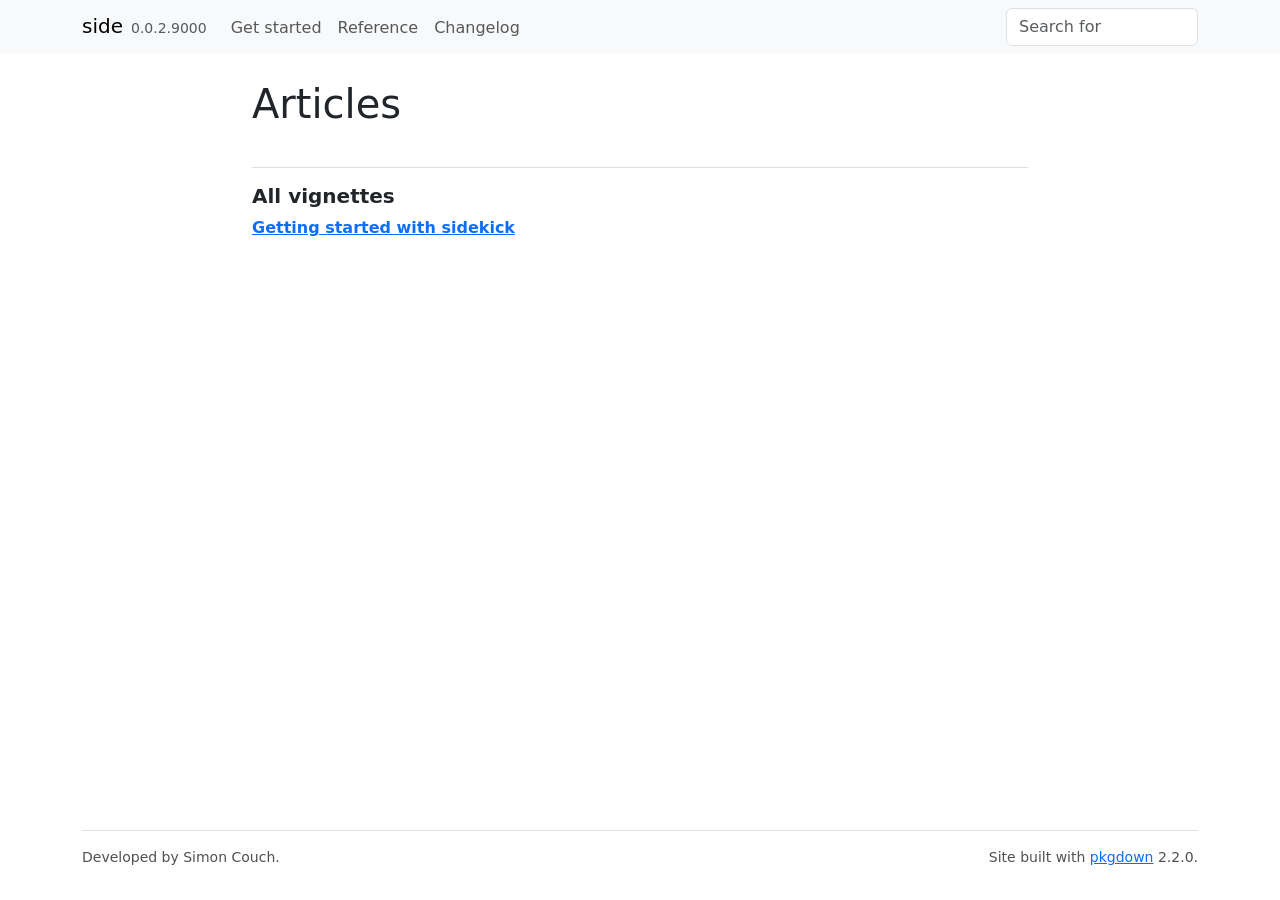
==== commit 2c6054fd: "Deploying to gh-pages from @ simonpcouch/side@b1612557ba34b7f3b6e926e434f5731f5c05e346 🚀" ====
--- a/articles/index.html
+++ b/articles/index.html
@@ -1,5 +1,5 @@
 <!DOCTYPE html>
-<!-- Generated by pkgdown: do not edit by hand --><html lang="en"><head><meta http-equiv="Content-Type" content="text/html; charset=UTF-8"><meta charset="utf-8"><meta http-equiv="X-UA-Compatible" content="IE=edge"><meta name="viewport" content="width=device-width, initial-scale=1, shrink-to-fit=no"><title>Articles • side</title><script src="../deps/jquery-3.6.0/jquery-3.6.0.min.js"></script><meta name="viewport" content="width=device-width, initial-scale=1, shrink-to-fit=no"><link href="../deps/bootstrap-5.3.1/bootstrap.min.css" rel="stylesheet"><script src="../deps/bootstrap-5.3.1/bootstrap.bundle.min.js"></script><link href="../deps/font-awesome-6.5.2/css/all.min.css" rel="stylesheet"><link href="../deps/font-awesome-6.5.2/css/v4-shims.min.css" rel="stylesheet"><script src="../deps/headroom-0.11.0/headroom.min.js"></script><script src="../deps/headroom-0.11.0/jQuery.headroom.min.js"></script><script src="../deps/bootstrap-toc-1.0.1/bootstrap-toc.min.js"></script><script src="../deps/clipboard.js-2.0.11/clipboard.min.js"></script><script src="../deps/search-1.0.0/autocomplete.jquery.min.js"></script><script src="../deps/search-1.0.0/fuse.min.js"></script><script src="../deps/search-1.0.0/mark.min.js"></script><!-- pkgdown --><script src="../pkgdown.js"></script><meta property="og:title" content="Articles"></head><body>
+<!-- Generated by pkgdown: do not edit by hand --><html lang="en"><head><meta http-equiv="Content-Type" content="text/html; charset=UTF-8"><meta charset="utf-8"><meta http-equiv="X-UA-Compatible" content="IE=edge"><meta name="viewport" content="width=device-width, initial-scale=1, shrink-to-fit=no"><title>Articles • side</title><script src="../deps/jquery-3.6.0/jquery-3.6.0.min.js"></script><meta name="viewport" content="width=device-width, initial-scale=1, shrink-to-fit=no"><link href="../deps/bootstrap-5.3.8/bootstrap.min.css" rel="stylesheet"><script src="../deps/bootstrap-5.3.8/bootstrap.bundle.min.js"></script><link href="../deps/font-awesome-6.5.2/css/all.min.css" rel="stylesheet"><link href="../deps/font-awesome-6.5.2/css/v4-shims.min.css" rel="stylesheet"><script src="../deps/headroom-0.11.0/headroom.min.js"></script><script src="../deps/headroom-0.11.0/jQuery.headroom.min.js"></script><script src="../deps/bootstrap-toc-1.0.1/bootstrap-toc.min.js"></script><script src="../deps/clipboard.js-2.0.11/clipboard.min.js"></script><script src="../deps/search-1.0.0/autocomplete.jquery.min.js"></script><script src="../deps/search-1.0.0/fuse.min.js"></script><script src="../deps/search-1.0.0/mark.min.js"></script><!-- pkgdown --><script src="../pkgdown.js"></script><meta property="og:title" content="Articles"></head><body>
     <a href="#main" class="visually-hidden-focusable">Skip to contents</a>
 
 
